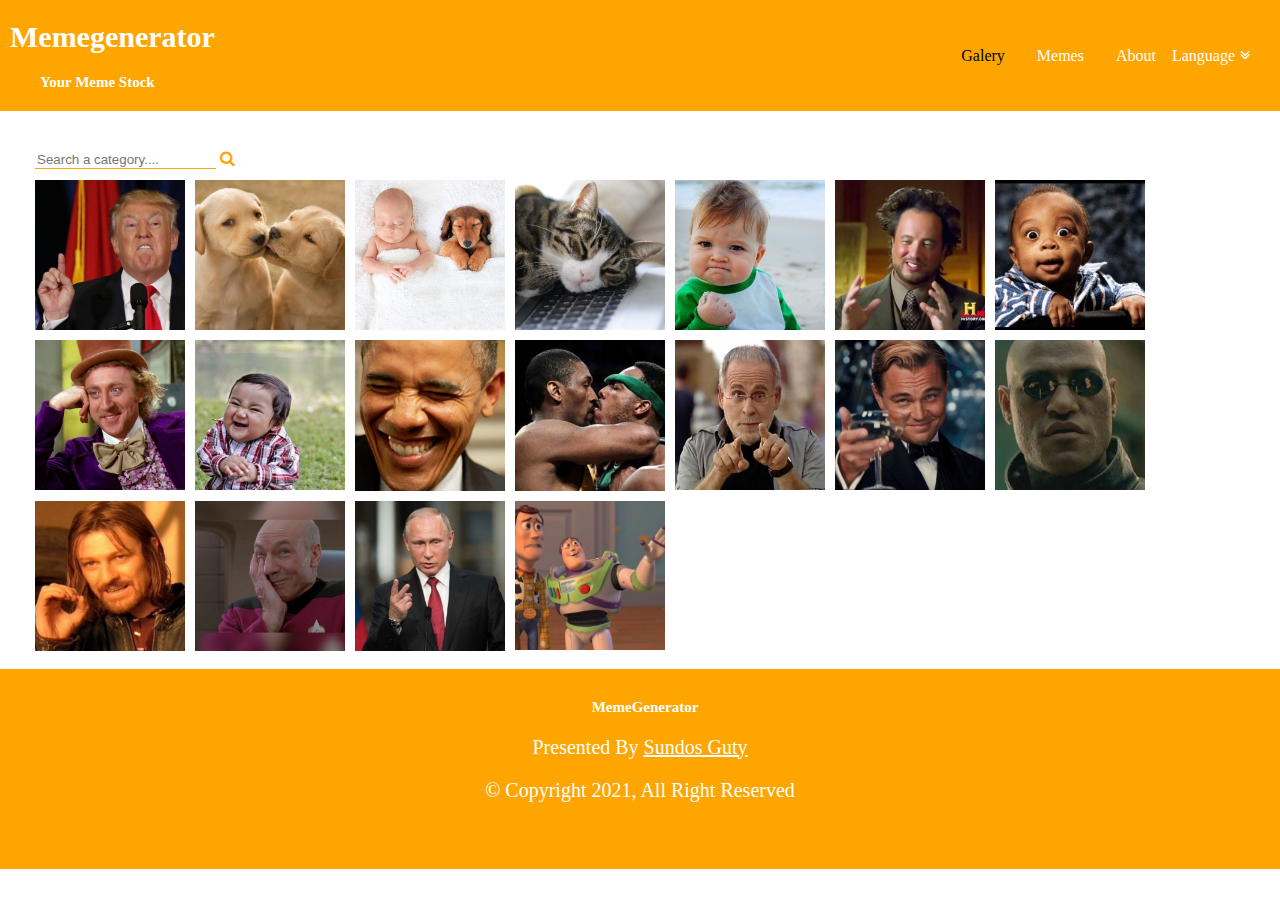
==== index.html @ 1e51b765 "design changes" ====
<!DOCTYPE html>
<html lang="en">

<head>
    <meta charset="UTF-8">
    <meta http-equiv="X-UA-Compatible" content="IE=edge">
    <meta name="viewport" content="width=device-width, initial-scale=1.0">
    <link rel="stylesheet" href="https://cdnjs.cloudflare.com/ajax/libs/font-awesome/4.7.0/css/font-awesome.min.css">
    <link rel="stylesheet" href="css/main.css">
    <title>MemeGenerator</title>
</head>

<body onload="onInit()">
    <header class="navbar flex space-between">
        <div class="logo">
            <h1 class="heading">Memegenerator</h1>
            <h4 class="sub-heading">Your Meme Stock</h4>
        </div>
        <nav class="navbar topnav flex">
            <ul class="main-nav flex clean-list  space-between align-center">
                <li><a href="index.html">Galery</a></li>
                <li><a href="memes.html">Memes</a></li>
                <li><a href="about.html">About</a></li>
                <li class="dropdown">Language<span class="fa fa-angle-double-down"></span>
                    <ul class="dropbtn dropdown-content clean-list ">
                        <li><a onclick="onSetLang('EN')">English</a></li>
                        <li><a onclick="onSetLang('HE')">Hebrew</a></li>
                    </ul>
                </li>
            </ul>
            <button class="btn-menu fa fa-bars" onclick="toggleMenu()"></button>
        </nav>
    </header>


    <section class="search-sec main-layout">
        <div class="search-box">
            <input class="input-bar" type="text" list="theme-search" placeholder="Search a category...."
                onkeyup="onFilterMemes(value)">
            <span class="fa fa-search"></span>
            <datalist id="theme-search">
                <option value="funny">
                <option value="animal">
                <option value="bad">
                <option value="awkward">
                <option value="happy">
            </datalist>
        </div>
        <div class="search-words">
            <!-- Here are rendered The search Words -->
        </div>
    </section>


    <section class="img-container main-layout">
        <!-- Here will be rendered the images  -->
    </section> -->


    <section class="editor-container main-layout hidden">
        <div class="canvas-container hidden flex">
            <canvas id="meme-canvas" height="450" width="450">
            </canvas>
        </div>
        <div class="canvas-editors hidden">
            <div class="editors main-layout">
                <input class="userTxt" type="text" id="text" placeholder="  Challenge your inner comedian!"
                    oninput="onsendInput(this.value)">
                <!-- <button class="fa fa-upload" onclick="onDisplayInputFile()">
                    <input type="file" class="file-input btn" name="image" onchange="onImgInput(event)" />
                </button> -->
                <!-- <button class="btn fa fa-upload" onclick="onImgInput(event)"></button> -->
                <input type="file" class="file-input btn fa fa-upload" name="image" onchange="onImgInput(event)" />


                <div class="btn-gr1">
                    <button value="UP" onclick="onMoveLineUp(4)" class="fa fa-arrow-up"></button>
                    <button value="DOWN" onclick="onMoveLineDown(-4)" class="fa fa-arrow-down"></button>
                    <button onclick="onSwitchFocus()" class="fa fa-exchange"></button>
                    <button onclick="onAddLine()" class="fa fa-plus"></button>
                    <button onclick="onRemoveText()" class="fa fa-trash"></button>
                </div>
                <div class="btn-gr2">
                    <button value="PLUS" onclick="onChangeTextSize(1)" class="fa fa-font"><span>+</span></button>
                    <button value="MINUS" onclick="onChangeTextSize(-1)" class="fa fa-font"><span>-</span></button>
                    <button onclick="onAlignText('right')" class="fa fa-align-left "></button>
                    <button onclick="onAlignText('center')" class="fa fa-align-center "></button>
                    <button onclick="onAlignText('left')" class="fa  fa-align-right"></button>
                    <select id="fonts" class="fonts-selection" onchange="onChangeFont(value)">
                        <option>Impact</option>
                        <option>Times New Roman</option>
                        <option>Verdana</option>
                    </select>
                    <button class="fa fa-strikethrough">
                        <input class="control-color-input" type="color" oninput="onChangeOutlineColor(value)"
                            title="Choose Outline color">
                        <span></span></button>
                    <button class="fa palette"><span>🎨</span><input class="control-color-input" type="color"
                            oninput="onChangeFillColor(value)" title="Choose color" /></button>
                </div>

                <div class="stikers-container">
                       
                </div>
                <div class="save-btns">
                    <button onclick="shareToExternalSorce()" class="fc-btn share-container "><span
                            class="fa fa-facebook"></span></button>
                    <a href="#" class="a-btn" onclick="downloadImg(this)" download="my-img.jpg"><span
                            class="fa fa-download"></span></a><span></span>
                    <button class="save-btn"><span class="fa fa-save"></span></button>
                </div>
            </div>
        </div>
    </section>



    <footer class="footer">
        <h4 class="logo">MemeGenerator</h4>
        <p>Presented By <a href="about.html">Sundos Guty</a></p>
        <p>&copy; Copyright 2021, All Right Reserved</p>
    </footer>


    <script src="js/utilitis.js"></script>
    <script src="js/exp-inp.js"></script>
    <script src="js/controler.js"></script>
    <script src="js/meme.controler.js"></script>
    <script src="js/services.js"></script>


</body>

</html>
---- css/main.css ----
* {
  box-sizing: border-box;
}

body {
  margin: 0;
  padding: 0;
  font-size: 1rem;
  color: white;
  /* overflow-y: hidden; */
}

img {
  width: 100%;
}

.main-layout {
  margin-left: 35px;
  margin-left: 35px;
}

/* My navbar */

/* full nav-bar */

.logo {
  font-size: 15px;
  padding-left: 10px;
}

.sub-heading {
  padding-left: 30px;
}

.navbar {
  overflow: hidden;
  background-color: orange;
}

.navbar a {
  float: right;
  text-align: center;
  padding: 14px 16px;
  text-decoration: none;
  color: white;
}

a:is(:link, :active, :visited).active {
  color: black;
}

.active {
  color: black;
}

.navbar a:hover {
  color: black;
}

.dropdown {
  float: right;
  overflow: hidden;
  padding-right: 30px;
  cursor: pointer;
  text-align: center;
}

.dropdown-content {
  display: none;
  position: absolute;
  background-color: #f9f9f9;
  min-width: 100px;
  z-index: 1;
}

.dropdown-content a {
  display: block;
  text-align: left;
  border-bottom: white 1px solid;
  background-color: rgba(255, 166, 0, 0.685);
  width: 100px;
  cursor: pointer;
}

.dropdown:hover .dropdown-content {
  display: block;
  background-color: wheat;
}

.dropdown .fa {
  padding-left: 5px;
}

/* hamburger nav-bar */

.btn-menu {
  border: none;
  cursor: pointer;
  background-color: inherit;
  display: none;
}

@media (max-width: 920px) {
  .editor-container {
    flex-direction: column;
    align-items: center;
    gap: 10px;
  }
  .canvas-editors {
    align-items: center;
    padding-right: 45px; 
    /* width: 350px;
    height: 350px; */
  }
}

@media (max-width: 650px) {
  /* body {
    overflow-x: hidden;
  } */
  .main-nav {
    position: fixed;
    top: 75px;
    right: 0;
    height: 50vh;
    flex-direction: column;
    background-color: orange;
    width: 100px;
    transform: translateX(100%);
    transition: .5s ease-in-out;
    size: 10px;
  }
  body.menu-open .main-nav {
    transform: translateX(0);
  }
  .main-nav a {
    display: block;
    padding: 10px 16px;
    border-bottom: 1px solid #e0e0e0;
  }
  .btn-menu {
    display: block;
  }
}

/* Search-area */

.search-sec {
  overflow: hidden;
  background-color: white;
  display: flex
}

.search-sec .fa {
  color: orange;
  height: 20px;
  width: 20px;
  cursor: pointer;
}

.input-bar {
  margin-top: 40px;
  border: none;
  border-bottom: solid 1px orange;
}

.topnav .search-container button {
  float: left;
  padding: 6px 10px;
  margin-top: 8px;
  border: none;
  background: #ddd;
  font-size: 17px;
  cursor: pointer;
}

.topnav .search-container button:hover {
  background: #ccc;
}

.search-box {
  padding-bottom: 10px;
}

.search-words {
  background-color: blanchedalmond;
  /* width: 100%; */
  display: flex;
}

/* main container */

/* img container */

.img-container {
  display: grid;
  gap: 10px;
  grid-template-columns: repeat(auto-fill, minMax(150px, 150px));
}

.img-container img {
  cursor: pointer;
}

/* editor-container */

.editor-container {
  display: flex;
  justify-content: center;
}

.btn-gr1 .fa {
  background-color: white;
  box-shadow: 5px 5px 16px 0px #948e8e;
  cursor: pointer;
  width: 50px;
  height: 50px;
}

.btn-gr2 .fa {
  background-color: white;
  box-shadow: 5px 5px 16px 0px #948e8e;
  cursor: pointer;
  width: 50px;
  height: 50px;
}

.file-input {
  background-color: white;
  border: 1px solid;
  box-shadow: 5px 5px 16px 0px #948e8e;
  cursor: pointer;
  /* display: none; */
}

.editor-container button {
  background-color: white;
  border: 1px solid;
  box-shadow: 5px 5px 16px 0px #948e8e;
  cursor: pointer;
}

.canvas-container {
  border: 1px solid;
  box-shadow: 5px 5px 16px 0px #948e8e;
}

.editors {
  width: 450px;
  height: 450px;
  box-shadow: 5px 5px 16px 0px #948e8e;
  display: grid;
  grid-template-columns: repeat(5, 1fr);
  grid-template-rows: repeat(4, 1fr) 100px 1fr;
  gap: 15px;
}

.userTxt {
  grid-column: 1/5;
  grid-row: 1/2;
}

.fa-upload {
  grid-column: 5/6;
  grid-row: 1/2;
}

.btn-gr1 {
  display: grid;
  grid-column: 1/6;
  grid-row: 2/3;
  grid-template-columns: repeat(5, 1fr);
  grid-template-rows: 1fr;
  padding: 5px;
}

.btn-gr2 {
  display: grid;
  grid-column: 1/6;
  grid-row: 3/5;
  grid-template-columns: repeat(5, 1fr);
  grid-template-rows: 1fr 1fr;
  padding: 5px;
  gap: 5px;
}

.fonts-selection {
  grid-column: 1/4;
  grid-row: 4/5;
}

.fa-strikethrough {
  grid-column: 4/5;
  grid-row: 4/5;
}

.palette {
  grid-column: 5/6;
  grid-row: 4/5;
}

.stikers-container {
  display: grid;
  grid-column: 1/6;
  grid-row: 5/6;
  grid-template-columns: repeat(5, 1fr);
  grid-template-rows: 30px;
  border: 1px black solid;
}

.save-btns {
  display: grid;
  grid-column: 1/6;
  grid-row: 6/7;
  grid-template-columns: repeat(5, 1fr);
  grid-template-rows: 1fr;
  padding: 5px;
  gap: 5px;
}

.save-btns button {
  width: 140px;
  height: 50px;
  padding: 5px;
}

.share-container a {
  text-decoration: none;
  cursor: pointer;
  color: black;
}

.a-btn {
  text-decoration: none;
  width: 140px;
  height: 50px;
  padding: 5px;
  cursor: pointer;
  border: black 1px solid;
  color: black;
  box-shadow: 5px 5px 16px 0px #948e8e;
  text-align: center;
  padding-top: 15px;
}

/* footer */

p a {
  color: white;
}

.footer {
  padding-top: 10px;
  width: auto;
  height: 200px;
  background-color: orange;
  font-size: 20px;
  text-align: center;
}

/* contact-html */

.by-socials .fa {
  display: flex;
  align-items: center;
  width: 70px;
  height: 70px;
  justify-content: center;
}

.about-container {
  display: grid;
  grid-template-columns: repeat(6, 150px);
  grid-template-rows: repeat(5, 100px);
  gap: 20px;
}

.about-img {
  /* border-radius: 10px; */
  grid-row: 2/4;
  grid-column: 2/4;
}

.about-me {
  grid-row: 2/4;
  grid-column: 4/7;
  color: black;
  font-family: Verdana, Geneva, Tahoma, sans-serif;
  font-size: 15px;
}

.about-txt {
  line-height: 35px;
  padding-bottom: 35px;
}

.creator-name {
  font-weight: bold;
}

/* HELPERS */

.clean-list {
  margin: 0;
  padding: 0;
  list-style-type: none;
}

.hidden {
  display: none;
}

/* flex */

.flex {
  display: flex;
}

.flex.align-center {
  align-items: center;
}

.flex.space-between {
  justify-content: space-between;
}

.text-reverse {
  flex-direction: row-reverse;
}

.topnav .icon {
  display: none;
}
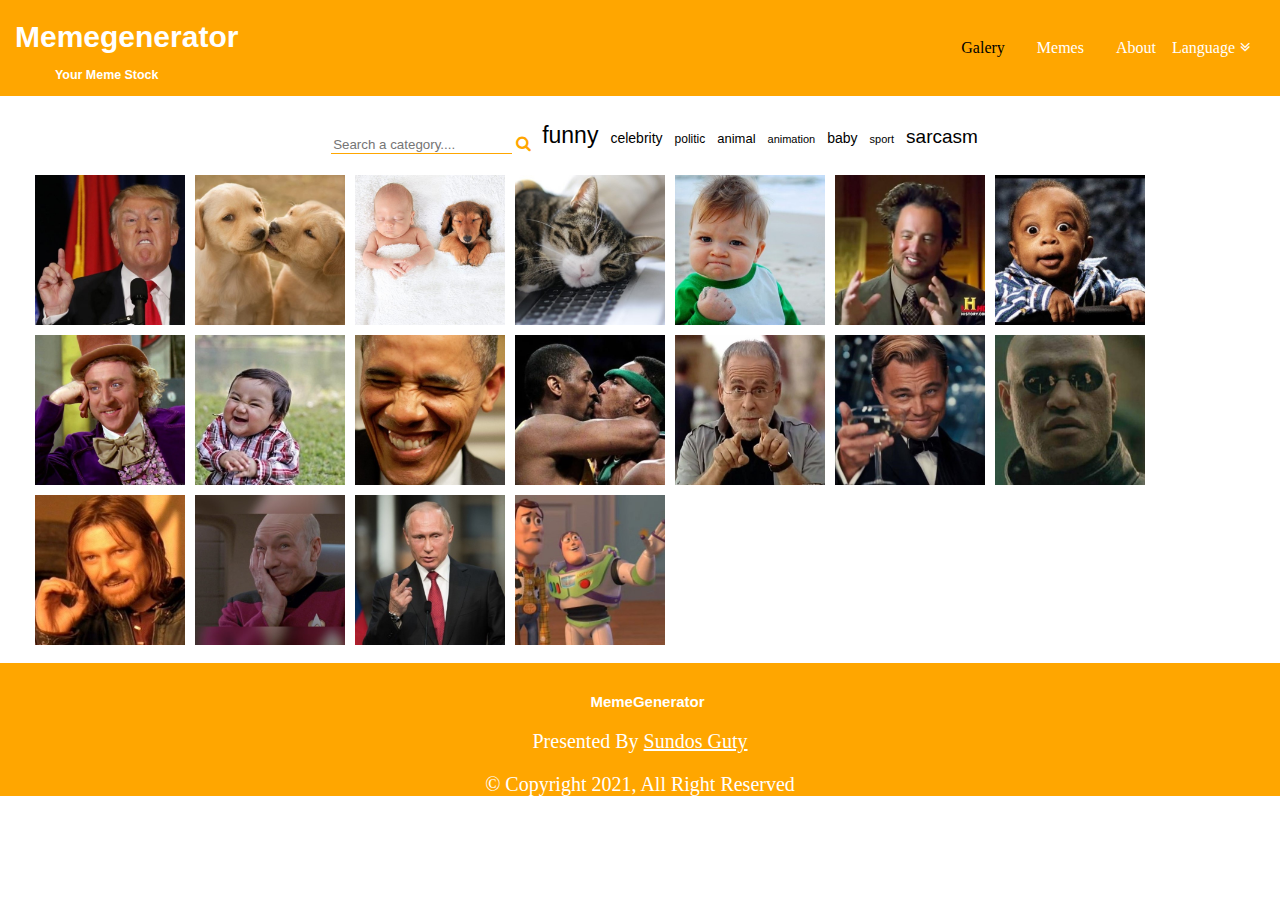
==== commit ccf5dc99: "filter memes update" ====
--- a/index.html
+++ b/index.html
@@ -4,7 +4,9 @@
 <head>
     <meta charset="UTF-8">
     <meta http-equiv="X-UA-Compatible" content="IE=edge">
-    <meta name="viewport" content="width=device-width, initial-scale=1.0">
+    <!-- <meta name="viewport" content="width=device-width, initial-scale=1.0"> -->
+    <meta name="viewport" content="width=device-width, initial-scale=1.0, maximum-scale=1"> 
+
     <link rel="stylesheet" href="https://cdnjs.cloudflare.com/ajax/libs/font-awesome/4.7.0/css/font-awesome.min.css">
     <link rel="stylesheet" href="css/main.css">
     <title>MemeGenerator</title>
@@ -14,7 +16,7 @@
     <header class="navbar flex space-between">
         <div class="logo">
             <h1 class="heading">Memegenerator</h1>
-            <h4 class="sub-heading">Your Meme Stock</h4>
+            <h5 class="sub-heading">Your Meme Stock</h5>
         </div>
         <nav class="navbar topnav flex">
             <ul class="main-nav flex clean-list  space-between align-center">
@@ -36,7 +38,7 @@
     <section class="search-sec main-layout">
         <div class="search-box">
             <input class="input-bar" type="text" list="theme-search" placeholder="Search a category...."
-                onkeyup="onFilterMemes(value)">
+                onkeyup="onclickFilter(value)">
             <span class="fa fa-search"></span>
             <datalist id="theme-search">
                 <option value="funny">
@@ -48,6 +50,8 @@
         </div>
         <div class="search-words">
             <!-- Here are rendered The search Words -->
+            <section class="revealed-words"></section>
+            <section class="hidden-words"></section>
         </div>
     </section>
 
@@ -59,7 +63,7 @@
 
     <section class="editor-container main-layout hidden">
         <div class="canvas-container hidden flex">
-            <canvas id="meme-canvas" height="450" width="450">
+            <canvas id="meme-canvas" height="400" width="400">
             </canvas>
         </div>
         <div class="canvas-editors hidden">
@@ -71,7 +75,6 @@
                 </button> -->
                 <!-- <button class="btn fa fa-upload" onclick="onImgInput(event)"></button> -->
                 <input type="file" class="file-input btn fa fa-upload" name="image" onchange="onImgInput(event)" />
-
 
                 <div class="btn-gr1">
                     <button value="UP" onclick="onMoveLineUp(4)" class="fa fa-arrow-up"></button>
@@ -128,7 +131,6 @@
     <script src="js/meme.controler.js"></script>
     <script src="js/services.js"></script>
 
-
 </body>
 
 </html>--- a/css/main.css
+++ b/css/main.css
@@ -7,10 +7,15 @@
   padding: 0;
   font-size: 1rem;
   color: white;
-  /* overflow-y: hidden; */
+  overflow-x: hidden;
+  font-family: Georgia, 'Times New Roman', Times, serif;
 }
 
 img {
+  width: 100%;
+}
+
+canvas {
   width: 100%;
 }
 
@@ -25,16 +30,18 @@
 
 .logo {
   font-size: 15px;
-  padding-left: 10px;
+  padding-left: 15px;
+  font-family: 'Trebuchet MS', 'Lucida Sans Unicode', 'Lucida Grande', 'Lucida Sans', Arial, sans-serif;
 }
 
 .sub-heading {
-  padding-left: 30px;
+  line-height: 0px;
+  padding-left: 40px;
 }
 
 .navbar {
   overflow: hidden;
-  background-color: orange;
+  background-color: rgb(255, 166, 0);
 }
 
 .navbar a {
@@ -106,26 +113,108 @@
     align-items: center;
     gap: 10px;
   }
-  .canvas-editors {
+  .editors {
     align-items: center;
-    padding-right: 45px; 
-    /* width: 350px;
-    height: 350px; */
+    padding-right: 45px;
+    width: 150px;
+    height: 150px;
+  }
+}
+
+@media (min-width: 820px) {
+  .editors {
+    width: 450px;
+    height: 450px;
+    box-shadow: 5px 5px 16px 0px #948e8e;
+    display: grid;
+    grid-template-columns: repeat(5, 1fr);
+    grid-template-rows: repeat(4, 1fr) 100px 1fr;
+    gap: 15px;
+  }
+  .userTxt {
+    grid-column: 1/5;
+    grid-row: 1/2;
+  }
+  .fa-upload {
+    grid-column: 5/6;
+    grid-row: 1/2;
+  }
+  .btn-gr1 {
+    display: grid;
+    grid-column: 1/6;
+    grid-row: 2/3;
+    grid-template-columns: repeat(5, 1fr);
+    grid-template-rows: 1fr;
+    padding: 5px;
+  }
+  .btn-gr2 {
+    display: grid;
+    grid-column: 1/6;
+    grid-row: 3/5;
+    grid-template-columns: repeat(5, 1fr);
+    grid-template-rows: 1fr 1fr;
+    padding: 5px;
+    gap: 5px;
+  }
+  .fonts-selection {
+    grid-column: 1/4;
+    grid-row: 4/5;
+  }
+  .fa-strikethrough {
+    grid-column: 4/5;
+    grid-row: 4/5;
+  }
+  .palette {
+    grid-column: 5/6;
+    grid-row: 4/5;
+  }
+  .stikers-container {
+    display: grid;
+    grid-column: 1/6;
+    grid-row: 5/6;
+    grid-template-columns: repeat(5, 1fr);
+    grid-template-rows: 30px;
+    border: 1px black solid;
+  }
+  .save-btns {
+    display: grid;
+    grid-column: 1/6;
+    grid-row: 6/7;
+    grid-template-columns: repeat(5, 1fr);
+    grid-template-rows: 1fr;
+    padding: 5px;
+    gap: 5px;
+  }
+  .btn-gr1 .fa {
+    background-color: white;
+    box-shadow: 5px 5px 16px 0px #948e8e;
+    cursor: pointer;
+    width: 50px;
+    height: 50px;
+  }
+  .btn-gr2 .fa {
+    background-color: white;
+    box-shadow: 5px 5px 16px 0px #948e8e;
+    cursor: pointer;
+    width: 50px;
+    height: 50px;
+  }
+  .save-btns button {
+    width: 140px;
+    height: 50px;
+    padding: 5px;
   }
 }
 
 @media (max-width: 650px) {
-  /* body {
-    overflow-x: hidden;
-  } */
   .main-nav {
     position: fixed;
     top: 75px;
     right: 0;
     height: 50vh;
     flex-direction: column;
-    background-color: orange;
-    width: 100px;
+    background-color: rgb(255, 166, 0);
+    /* width: 100px; */
     transform: translateX(100%);
     transition: .5s ease-in-out;
     size: 10px;
@@ -141,6 +230,57 @@
   .btn-menu {
     display: block;
   }
+  .editors {
+    width: 300px;
+    height: 300px;
+    box-shadow: 5px 5px 16px 0px #948e8e;
+    display: grid;
+    align-items: center;
+    grid-template-columns: repeat(5, 1fr);
+    grid-template-rows: repeat(4, 1fr) 1fr 1fr;
+    gap: 15px;
+    /* margin-right: 35px; */
+    /* padding-right: 40px; */
+  }
+  .btn-gr1 {
+    display: grid;
+    grid-column: 1/6;
+    grid-row: 2/3;
+    grid-template-columns: repeat(5, 1fr);
+    grid-template-rows: 1fr;
+    padding: 5px;
+  }
+  .btn-gr2 {
+    display: grid;
+    grid-column: 1/6;
+    grid-row: 3/5;
+    grid-template-columns: repeat(5, 1fr);
+    grid-template-rows: 1fr 1fr;
+    padding: 5px;
+    gap: 5px;
+  }
+  .btn-gr1 .fa {
+    background-color: white;
+    box-shadow: 5px 5px 16px 0px #948e8e;
+    cursor: pointer;
+    width: 30px;
+    height: 30px;
+  }
+  .btn-gr2 .fa {
+    background-color: white;
+    box-shadow: 5px 5px 16px 0px #948e8e;
+    cursor: pointer;
+    width: 30px;
+    height: 30px;
+  }
+  .save-btns button {
+    width: 40px;
+    height: 30px;
+    padding: 5px;
+  }
+  .canvas-container {
+    margin-right: 10px;
+  }
 }
 
 /* Search-area */
@@ -148,11 +288,14 @@
 .search-sec {
   overflow: hidden;
   background-color: white;
-  display: flex
+  display: flex;
+  justify-content: center;
+  align-items: center;
+  
 }
 
 .search-sec .fa {
-  color: orange;
+  color: rgb(255, 166, 0);
   height: 20px;
   width: 20px;
   cursor: pointer;
@@ -161,7 +304,21 @@
 .input-bar {
   margin-top: 40px;
   border: none;
-  border-bottom: solid 1px orange;
+  border-bottom: solid 1px rgb(255, 166, 0);
+}
+
+textarea, input {
+  outline: none;
+}
+
+.filter-btn{
+  background-color: white;
+  border: none;
+  cursor: pointer;
+}
+
+.filter-btn:hover{
+  color: rgb(255, 166, 0);
 }
 
 .topnav .search-container button {
@@ -174,18 +331,22 @@
   cursor: pointer;
 }
 
+.topnav .icon {
+  display: none;
+}
+
 .topnav .search-container button:hover {
   background: #ccc;
 }
 
 .search-box {
-  padding-bottom: 10px;
+  padding-bottom: 20px;
 }
 
 .search-words {
-  background-color: blanchedalmond;
+  background-color: white;
   /* width: 100%; */
-  display: flex;
+  /* display: flex; */
 }
 
 /* main container */
@@ -207,9 +368,10 @@
 .editor-container {
   display: flex;
   justify-content: center;
-}
-
-.btn-gr1 .fa {
+  align-items: center;
+}
+
+/* .btn-gr1 .fa {
   background-color: white;
   box-shadow: 5px 5px 16px 0px #948e8e;
   cursor: pointer;
@@ -223,7 +385,7 @@
   cursor: pointer;
   width: 50px;
   height: 50px;
-}
+} */
 
 .file-input {
   background-color: white;
@@ -245,15 +407,15 @@
   box-shadow: 5px 5px 16px 0px #948e8e;
 }
 
-.editors {
-  width: 450px;
-  height: 450px;
+/* .editors {
+  width: 250px;
+  height: 250px;
   box-shadow: 5px 5px 16px 0px #948e8e;
   display: grid;
   grid-template-columns: repeat(5, 1fr);
   grid-template-rows: repeat(4, 1fr) 100px 1fr;
   gap: 15px;
-}
+} */
 
 .userTxt {
   grid-column: 1/5;
@@ -318,11 +480,11 @@
   gap: 5px;
 }
 
-.save-btns button {
+/* .save-btns button {
   width: 140px;
   height: 50px;
   padding: 5px;
-}
+} */
 
 .share-container a {
   text-decoration: none;
@@ -352,10 +514,11 @@
 .footer {
   padding-top: 10px;
   width: auto;
-  height: 200px;
-  background-color: orange;
+  /* height: 200px; */
+  background-color: rgb(255, 166, 0);
   font-size: 20px;
   text-align: center;
+  margin-bottom: 0px;
 }
 
 /* contact-html */
@@ -376,7 +539,6 @@
 }
 
 .about-img {
-  /* border-radius: 10px; */
   grid-row: 2/4;
   grid-column: 2/4;
 }
@@ -398,6 +560,12 @@
   font-weight: bold;
 }
 
+/* saved-meme */
+
+.save-meme-container {
+  height: 400px;
+}
+
 /* HELPERS */
 
 .clean-list {
@@ -426,8 +594,4 @@
 
 .text-reverse {
   flex-direction: row-reverse;
-}
-
-.topnav .icon {
-  display: none;
 }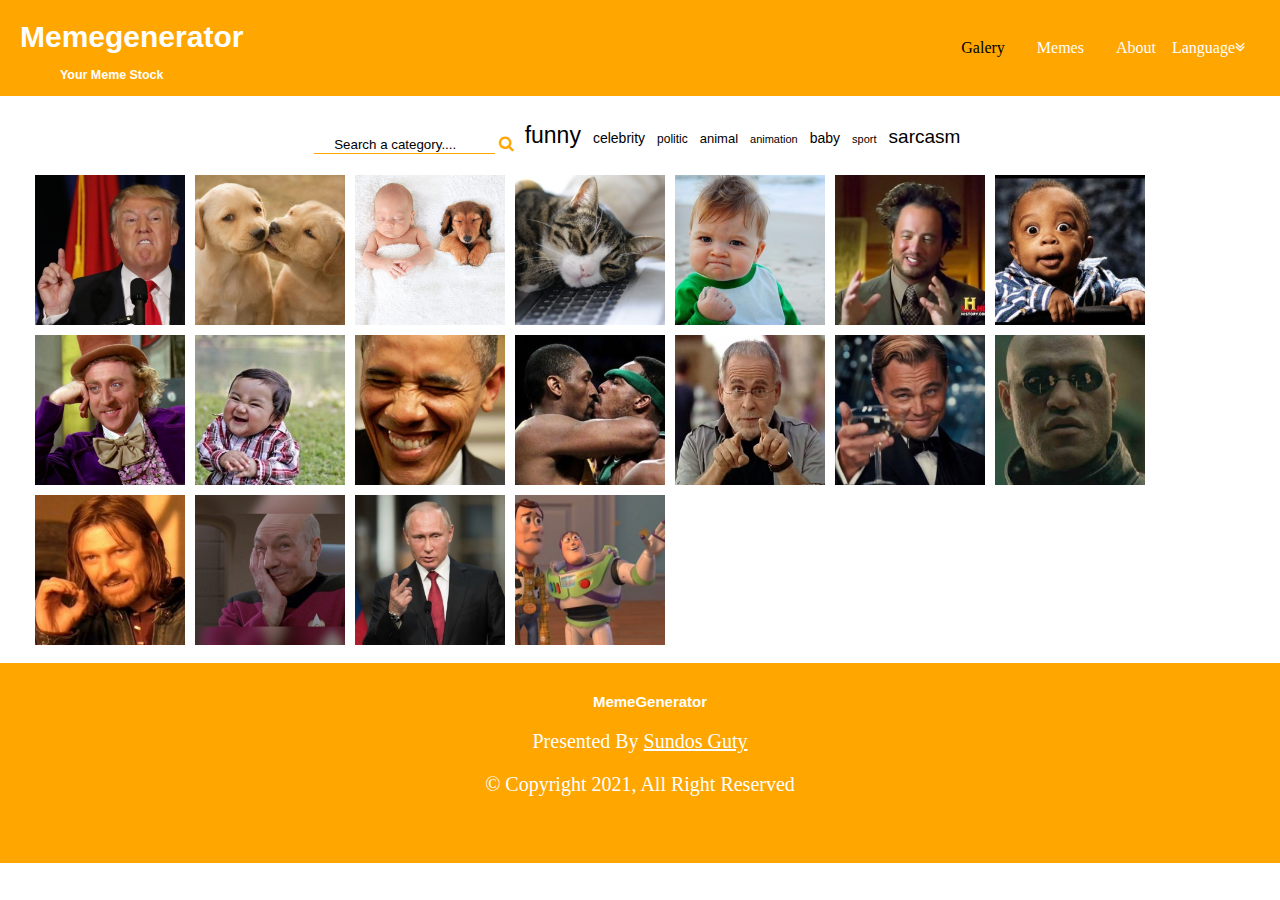
==== commit 78fff8c8: "translation" ====
--- a/index.html
+++ b/index.html
@@ -4,8 +4,7 @@
 <head>
     <meta charset="UTF-8">
     <meta http-equiv="X-UA-Compatible" content="IE=edge">
-    <!-- <meta name="viewport" content="width=device-width, initial-scale=1.0"> -->
-    <meta name="viewport" content="width=device-width, initial-scale=1.0, maximum-scale=1"> 
+    <meta name="viewport" content="width=device-width, initial-scale=1.0, maximum-scale=1">
 
     <link rel="stylesheet" href="https://cdnjs.cloudflare.com/ajax/libs/font-awesome/4.7.0/css/font-awesome.min.css">
     <link rel="stylesheet" href="css/main.css">
@@ -20,13 +19,13 @@
         </div>
         <nav class="navbar topnav flex">
             <ul class="main-nav flex clean-list  space-between align-center">
-                <li><a href="index.html">Galery</a></li>
-                <li><a href="memes.html">Memes</a></li>
-                <li><a href="about.html">About</a></li>
-                <li class="dropdown">Language<span class="fa fa-angle-double-down"></span>
+                <li><a data-trans="galery" href="index.html">Galery</a></li>
+                <li><a data-trans="memes" href="memes.html">Memes</a></li>
+                <li><a data-trans="about" href="about.html">About</a></li>
+                <li data-trans="language" class="dropdown">Language<span class="fa fa-angle-double-down"></span>
                     <ul class="dropbtn dropdown-content clean-list ">
-                        <li><a onclick="onSetLang('EN')">English</a></li>
-                        <li><a onclick="onSetLang('HE')">Hebrew</a></li>
+                        <li><a onclick="onSetLang('en')">English</a></li>
+                        <li><a onclick="onSetLang('he')">עברית</a></li>
                     </ul>
                 </li>
             </ul>
@@ -37,21 +36,19 @@
 
     <section class="search-sec main-layout">
         <div class="search-box">
-            <input class="input-bar" type="text" list="theme-search" placeholder="Search a category...."
-                onkeyup="onclickFilter(value)">
+            <input class="input-bar" type="text" list="theme-search" data-trans="inputSearch"
+                placeholder="Search a category...." onkeyup="onclickFilter(value)">
             <span class="fa fa-search"></span>
             <datalist id="theme-search">
-                <option value="funny">
-                <option value="animal">
-                <option value="bad">
-                <option value="awkward">
-                <option value="happy">
+                <option data-trans="funny" value="funny">
+                <option data-trans="animal" value="animal">
+                <option data-trans="bad" value="bad">
+                <option data-trans="awkward" value="awkward">
+                <option data-trans="happy" value="happy">
             </datalist>
         </div>
         <div class="search-words">
             <!-- Here are rendered The search Words -->
-            <section class="revealed-words"></section>
-            <section class="hidden-words"></section>
         </div>
     </section>
 
@@ -70,12 +67,6 @@
             <div class="editors main-layout">
                 <input class="userTxt" type="text" id="text" placeholder="  Challenge your inner comedian!"
                     oninput="onsendInput(this.value)">
-                <!-- <button class="fa fa-upload" onclick="onDisplayInputFile()">
-                    <input type="file" class="file-input btn" name="image" onchange="onImgInput(event)" />
-                </button> -->
-                <!-- <button class="btn fa fa-upload" onclick="onImgInput(event)"></button> -->
-                <input type="file" class="file-input btn fa fa-upload" name="image" onchange="onImgInput(event)" />
-
                 <div class="btn-gr1">
                     <button value="UP" onclick="onMoveLineUp(4)" class="fa fa-arrow-up"></button>
                     <button value="DOWN" onclick="onMoveLineDown(-4)" class="fa fa-arrow-down"></button>
@@ -89,22 +80,21 @@
                     <button onclick="onAlignText('right')" class="fa fa-align-left "></button>
                     <button onclick="onAlignText('center')" class="fa fa-align-center "></button>
                     <button onclick="onAlignText('left')" class="fa  fa-align-right"></button>
-                    <select id="fonts" class="fonts-selection" onchange="onChangeFont(value)">
-                        <option>Impact</option>
-                        <option>Times New Roman</option>
-                        <option>Verdana</option>
+                    <select data-trans="font" id="fonts" class="fonts-selection" onchange="onChangeFont(value)">
+                        <option data-trans="font1">Impact</option>
+                        <option data-trans="font2">Times New Roman</option>
+                        <option data-trans="font3">Verdana</option>
                     </select>
                     <button class="fa fa-strikethrough">
-                        <input class="control-color-input" type="color" oninput="onChangeOutlineColor(value)"
-                            title="Choose Outline color">
+                        <input class="control-color-input" type="color"
+                            oninput="onChangeOutlineColor(value)" title="Choose Outline color">
                         <span></span></button>
                     <button class="fa palette"><span>🎨</span><input class="control-color-input" type="color"
                             oninput="onChangeFillColor(value)" title="Choose color" /></button>
                 </div>
 
-                <div class="stikers-container">
-                       
-                </div>
+                <section class="stickers-container">
+                </section>
                 <div class="save-btns">
                     <button onclick="shareToExternalSorce()" class="fc-btn share-container "><span
                             class="fa fa-facebook"></span></button>
@@ -116,17 +106,17 @@
         </div>
     </section>
 
-
-
     <footer class="footer">
         <h4 class="logo">MemeGenerator</h4>
-        <p>Presented By <a href="about.html">Sundos Guty</a></p>
-        <p>&copy; Copyright 2021, All Right Reserved</p>
+        <p data-trans="presented-by">Presented By <a href="about.html">Sundos Guty</a></p>
+        <p data-trans="copyrights">&copy; Copyright 2021, All Right Reserved</p>
     </footer>
 
 
+
     <script src="js/utilitis.js"></script>
-    <script src="js/exp-inp.js"></script>
+    <script src="js/translation.js"></script>
+    <script src="js/storage.js"></script>
     <script src="js/controler.js"></script>
     <script src="js/meme.controler.js"></script>
     <script src="js/services.js"></script>
--- a/css/main.css
+++ b/css/main.css
@@ -20,8 +20,12 @@
 }
 
 .main-layout {
+  margin-right: 35px;
   margin-left: 35px;
-  margin-left: 35px;
+}
+
+body.rtl {
+  direction: rtl;
 }
 
 /* My navbar */
@@ -30,13 +34,13 @@
 
 .logo {
   font-size: 15px;
-  padding-left: 15px;
+  padding-inline-start: 20px;
   font-family: 'Trebuchet MS', 'Lucida Sans Unicode', 'Lucida Grande', 'Lucida Sans', Arial, sans-serif;
 }
 
 .sub-heading {
   line-height: 0px;
-  padding-left: 40px;
+  padding-inline-start: 40px;
 }
 
 .navbar {
@@ -67,7 +71,7 @@
 .dropdown {
   float: right;
   overflow: hidden;
-  padding-right: 30px;
+  padding-inline-end: 30px;
   cursor: pointer;
   text-align: center;
 }
@@ -95,7 +99,7 @@
 }
 
 .dropdown .fa {
-  padding-left: 5px;
+  padding-inline-end: 5px;
 }
 
 /* hamburger nav-bar */
@@ -107,32 +111,108 @@
   display: none;
 }
 
-@media (max-width: 920px) {
-  .editor-container {
-    flex-direction: column;
+.about-container {
+  margin-top: 30px;
+  margin-bottom: 30px;
+}
+
+.a-btn {
+  text-decoration: none;
+  margin-top: 30px;
+  width: 100px;
+  height: 30px;
+  padding: 5px;
+  cursor: pointer;
+  color: black;
+  box-shadow: 5px 5px 16px 0px #948e8e;
+  text-align: center;
+  /* padding-top: 15px; */
+  margin-left: 20px;
+  border-radius: 5px;
+
+}
+
+@media (max-width: 800px) {
+  .editors {
+    width: 300px;
+    height: 300px;
+    box-shadow: 5px 5px 16px 0px #948e8e;
+    display: grid;
     align-items: center;
-    gap: 10px;
-  }
-  .editors {
-    align-items: center;
-    padding-right: 45px;
-    width: 150px;
-    height: 150px;
+    grid-template-columns: repeat(5, 1fr);
+    grid-template-rows: repeat(4, 1fr) 1fr 1fr;
+    /* gap: 20px; */
+    /* gap: 15px; */
+    margin-right: 35px;
+    /* padding-right: 40px; */
+    margin-top: 5px;
+  }
+  .btn-gr1 {
+    display: grid;
+    grid-column: 1/6;
+    grid-row: 2/3;
+    grid-template-columns: repeat(5, 1fr);
+    grid-template-rows: 1fr;
+    padding: 5px;
+  }
+  .btn-gr2 {
+    display: grid;
+    grid-column: 1/6;
+    grid-row: 3/5;
+    grid-template-columns: repeat(5, 1fr);
+    grid-template-rows: 1fr 1fr;
+    padding: 5px;
+    gap: 5px;
+  }
+  .btn-gr1 .fa {
+    background-color: white;
+    box-shadow: 5px 5px 16px 0px #948e8e;
+    cursor: pointer;
+    width: 30px;
+    height: 30px;
+    border: none;
+  }
+  .btn-gr2 .fa {
+    background-color: white;
+    box-shadow: 5px 5px 16px 0px #948e8e;
+    cursor: pointer;
+    width: 30px;
+    height: 30px;
+    border: none;
+  }
+  .save-btns button {
+    width: 40px;
+    height: 30px;
+    padding: 5px;
+    border: none;
+  }
+  .a-btn {
+    text-decoration: none;
+    width: 130px;
+    height: 50px;
+    padding: 5px;
+    cursor: pointer;
+    /* border: black 1px solid; */
+    color: black;
+    box-shadow: 5px 5px 16px 0px #948e8e;
+    text-align: center;
+    padding-top: 15px;
+    border-radius: 5px;
   }
 }
 
 @media (min-width: 820px) {
   .editors {
-    width: 450px;
-    height: 450px;
-    box-shadow: 5px 5px 16px 0px #948e8e;
-    display: grid;
-    grid-template-columns: repeat(5, 1fr);
-    grid-template-rows: repeat(4, 1fr) 100px 1fr;
-    gap: 15px;
+    width: 400px;
+    height: 400px;
+    box-shadow: 5px 5px 16px 0px #948e8e;
+    display: grid;
+    grid-template-columns: repeat(5, 1fr);
+    grid-template-rows: repeat(4, 1fr) 50px 1fr;
+    gap: 5px;
   }
   .userTxt {
-    grid-column: 1/5;
+    grid-column: 1/6;
     grid-row: 1/2;
   }
   .fa-upload {
@@ -145,7 +225,10 @@
     grid-row: 2/3;
     grid-template-columns: repeat(5, 1fr);
     grid-template-rows: 1fr;
-    padding: 5px;
+    /* padding: 5px; */
+    gap: 1px;
+    margin: 0;
+    border-radius: 5px;
   }
   .btn-gr2 {
     display: grid;
@@ -155,6 +238,8 @@
     grid-template-rows: 1fr 1fr;
     padding: 5px;
     gap: 5px;
+    border-radius: 5px;
+    border: none;
   }
   .fonts-selection {
     grid-column: 1/4;
@@ -168,13 +253,11 @@
     grid-column: 5/6;
     grid-row: 4/5;
   }
-  .stikers-container {
-    display: grid;
+  .stickers-container {
     grid-column: 1/6;
     grid-row: 5/6;
-    grid-template-columns: repeat(5, 1fr);
-    grid-template-rows: 30px;
-    border: 1px black solid;
+    /* padding-top: 20px; */
+    padding-left: 30px;
   }
   .save-btns {
     display: grid;
@@ -184,6 +267,8 @@
     grid-template-rows: 1fr;
     padding: 5px;
     gap: 5px;
+    border-radius: 5px;
+    border: none;
   }
   .btn-gr1 .fa {
     background-color: white;
@@ -191,6 +276,8 @@
     cursor: pointer;
     width: 50px;
     height: 50px;
+    border: none;
+    border-radius: 5px;
   }
   .btn-gr2 .fa {
     background-color: white;
@@ -198,15 +285,28 @@
     cursor: pointer;
     width: 50px;
     height: 50px;
+    border: none;
+    border-radius: 5px;
   }
   .save-btns button {
-    width: 140px;
-    height: 50px;
-    padding: 5px;
+    width: 100px;
+    height: 30px;
+    padding: 10px;
+    border-radius: 5px;
+    border: none;
+    margin-top: 30px;
+  }
+  .about-container {
+    padding-top: 50px;
+    padding-bottom: 50px;
   }
 }
 
 @media (max-width: 650px) {
+  .about-txt {
+    line-height: 35px;
+    padding-bottom: 35px;
+  }
   .main-nav {
     position: fixed;
     top: 75px;
@@ -238,9 +338,11 @@
     align-items: center;
     grid-template-columns: repeat(5, 1fr);
     grid-template-rows: repeat(4, 1fr) 1fr 1fr;
-    gap: 15px;
-    /* margin-right: 35px; */
+    /* gap: 20px; */
+    /* gap: 15px; */
+    margin-right: 35px;
     /* padding-right: 40px; */
+    margin-top: 5px;
   }
   .btn-gr1 {
     display: grid;
@@ -265,6 +367,7 @@
     cursor: pointer;
     width: 30px;
     height: 30px;
+    border: none;
   }
   .btn-gr2 .fa {
     background-color: white;
@@ -272,14 +375,56 @@
     cursor: pointer;
     width: 30px;
     height: 30px;
+    border: none;
   }
   .save-btns button {
     width: 40px;
     height: 30px;
     padding: 5px;
+    border: none;
+    margin-top: 30px;
   }
   .canvas-container {
     margin-right: 10px;
+  }
+  .about-container {
+    flex-wrap: wrap;
+    flex-direction: row;
+    justify-content: center;
+    align-items: center;
+    margin-top: 30px;
+    margin-bottom: 30px;
+  }
+  .about-img {
+    padding-right: 50px;
+  }
+  .editor-container {
+    flex-wrap: wrap;
+    flex-direction: row;
+    justify-content: center;
+    align-items: center;
+  }
+  .inputfile+label {
+    width: 30px;
+    height: 30px;
+  }
+  .control-color-input {
+    width: 25px;
+    height: 10px;
+    border: none;
+  }
+  .a-btn {
+    text-decoration: none;
+    margin-top: 30px;
+    width: 35px;
+    height: 30px;
+    padding: 5px;
+    cursor: pointer;
+    color: black;
+    box-shadow: 5px 5px 16px 0px #948e8e;
+    text-align: center;
+    padding-top: 15px;
+    border-radius: 5px;
   }
 }
 
@@ -291,7 +436,6 @@
   display: flex;
   justify-content: center;
   align-items: center;
-  
 }
 
 .search-sec .fa {
@@ -311,13 +455,13 @@
   outline: none;
 }
 
-.filter-btn{
+.filter-btn {
   background-color: white;
   border: none;
   cursor: pointer;
 }
 
-.filter-btn:hover{
+.filter-btn:hover {
   color: rgb(255, 166, 0);
 }
 
@@ -345,8 +489,6 @@
 
 .search-words {
   background-color: white;
-  /* width: 100%; */
-  /* display: flex; */
 }
 
 /* main container */
@@ -366,38 +508,55 @@
 /* editor-container */
 
 .editor-container {
+  margin-bottom: 10px;
   display: flex;
   justify-content: center;
   align-items: center;
 }
 
-/* .btn-gr1 .fa {
-  background-color: white;
+.control-color-input {
+  width: 35px;
+  height: 20px;
+  border: none;
+}
+
+.inputfile, .inputcolor {
+  opacity: 0;
+  overflow: hidden;
+  margin-top: 10px;
+  align-items: center;
+}
+
+.fa-upload {
+  color: black;
+  padding-top: 10px;
+}
+
+.inputfile+label {
+  display: inline-block;
+  justify-self: center;
+  width: 60px;
+  height: 60px;
+  border: none;
+  border-radius: 12px;
   box-shadow: 5px 5px 16px 0px #948e8e;
   cursor: pointer;
-  width: 50px;
-  height: 50px;
-}
-
-.btn-gr2 .fa {
-  background-color: white;
-  box-shadow: 5px 5px 16px 0px #948e8e;
-  cursor: pointer;
-  width: 50px;
-  height: 50px;
-} */
+  padding: 12px 1px;
+  text-align: center;
+}
 
 .file-input {
   background-color: white;
   border: 1px solid;
   box-shadow: 5px 5px 16px 0px #948e8e;
   cursor: pointer;
-  /* display: none; */
+  grid-column: 5/6;
+  grid-row: 1/2;
+
 }
 
 .editor-container button {
   background-color: white;
-  border: 1px solid;
   box-shadow: 5px 5px 16px 0px #948e8e;
   cursor: pointer;
 }
@@ -407,24 +566,15 @@
   box-shadow: 5px 5px 16px 0px #948e8e;
 }
 
-/* .editors {
-  width: 250px;
-  height: 250px;
-  box-shadow: 5px 5px 16px 0px #948e8e;
-  display: grid;
-  grid-template-columns: repeat(5, 1fr);
-  grid-template-rows: repeat(4, 1fr) 100px 1fr;
-  gap: 15px;
-} */
-
 .userTxt {
-  grid-column: 1/5;
+  grid-column: 1/6;
   grid-row: 1/2;
 }
 
 .fa-upload {
   grid-column: 5/6;
   grid-row: 1/2;
+  border: none;
 }
 
 .btn-gr1 {
@@ -434,6 +584,7 @@
   grid-template-columns: repeat(5, 1fr);
   grid-template-rows: 1fr;
   padding: 5px;
+  border-radius: 5px;
 }
 
 .btn-gr2 {
@@ -444,6 +595,7 @@
   grid-template-rows: 1fr 1fr;
   padding: 5px;
   gap: 5px;
+  border-radius: 5px;
 }
 
 .fonts-selection {
@@ -454,6 +606,7 @@
 .fa-strikethrough {
   grid-column: 4/5;
   grid-row: 4/5;
+  border: none;
 }
 
 .palette {
@@ -461,13 +614,14 @@
   grid-row: 4/5;
 }
 
-.stikers-container {
+.stickers-container {
   display: grid;
   grid-column: 1/6;
   grid-row: 5/6;
   grid-template-columns: repeat(5, 1fr);
-  grid-template-rows: 30px;
-  border: 1px black solid;
+  grid-template-rows: 10px;
+  /* border: 1px black solid; */
+  border-radius: 2px;
 }
 
 .save-btns {
@@ -478,13 +632,10 @@
   grid-template-rows: 1fr;
   padding: 5px;
   gap: 5px;
-}
-
-/* .save-btns button {
-  width: 140px;
-  height: 50px;
-  padding: 5px;
-} */
+  border-radius: 2px;
+  border: none;
+}
+
 
 .share-container a {
   text-decoration: none;
@@ -492,17 +643,25 @@
   color: black;
 }
 
-.a-btn {
-  text-decoration: none;
-  width: 140px;
-  height: 50px;
-  padding: 5px;
-  cursor: pointer;
-  border: black 1px solid;
+
+::placeholder {
   color: black;
+  text-align: center;
+}
+
+.userTxt {
+  margin-top: 5px;
+  margin-left: 5px;
+  margin-right: 5px;
   box-shadow: 5px 5px 16px 0px #948e8e;
-  text-align: center;
-  padding-top: 15px;
+  border: none;
+  border-radius: 2px;
+}
+
+.fonts-selection {
+  box-shadow: 5px 5px 16px 0px #948e8e;
+  border: none;
+  border-radius: 2px;
 }
 
 /* footer */
@@ -514,7 +673,7 @@
 .footer {
   padding-top: 10px;
   width: auto;
-  /* height: 200px; */
+  height: 200px;
   background-color: rgb(255, 166, 0);
   font-size: 20px;
   text-align: center;
@@ -532,15 +691,11 @@
 }
 
 .about-container {
-  display: grid;
-  grid-template-columns: repeat(6, 150px);
-  grid-template-rows: repeat(5, 100px);
   gap: 20px;
-}
-
-.about-img {
-  grid-row: 2/4;
-  grid-column: 2/4;
+  margin-left: 40px;
+  display: flex;
+  align-items: center;
+  justify-content: center;
 }
 
 .about-me {
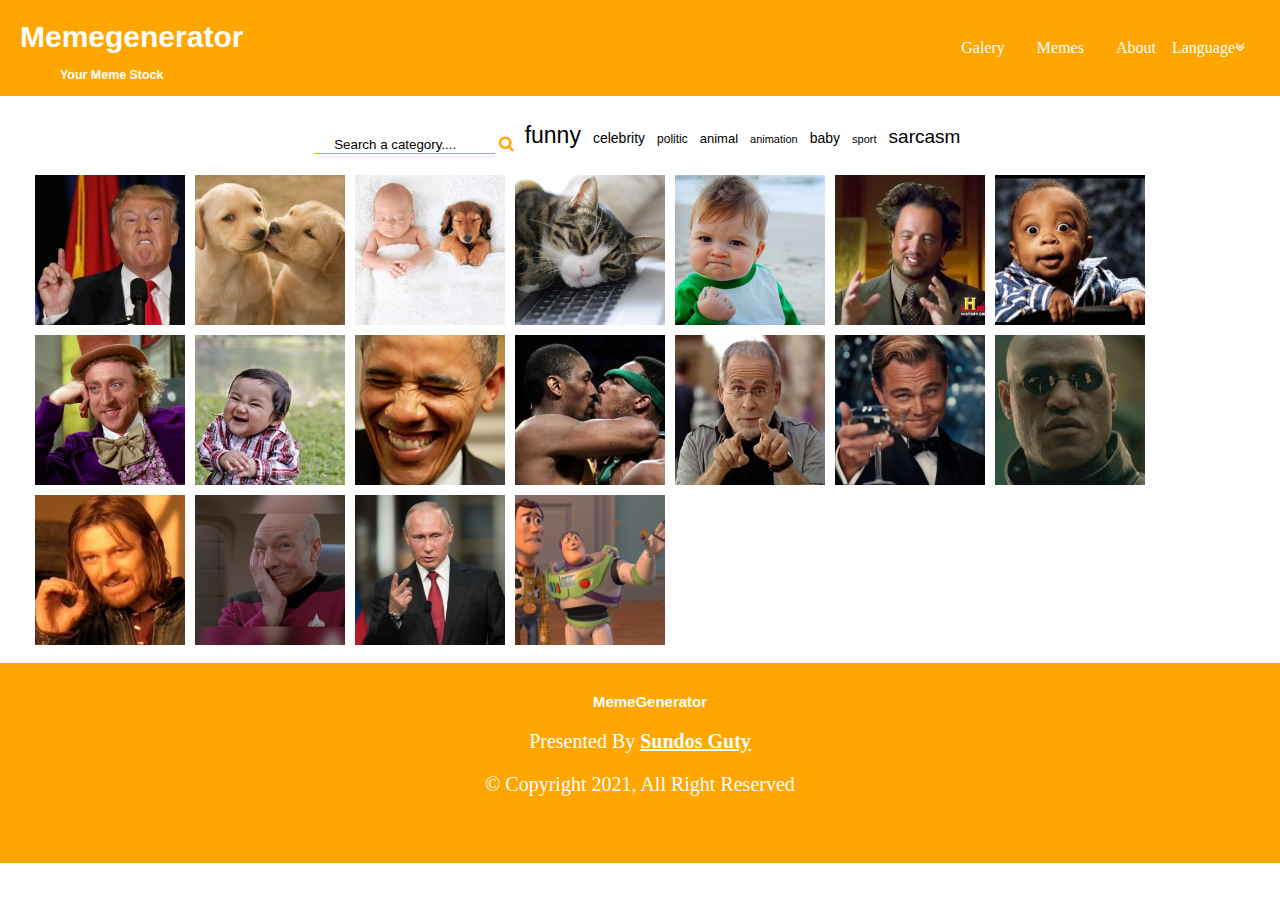
==== commit e09d7a25: "translation" ====
--- a/index.html
+++ b/index.html
@@ -19,13 +19,13 @@
         </div>
         <nav class="navbar topnav flex">
             <ul class="main-nav flex clean-list  space-between align-center">
-                <li><a data-trans="galery" href="index.html">Galery</a></li>
-                <li><a data-trans="memes" href="memes.html">Memes</a></li>
-                <li><a data-trans="about" href="about.html">About</a></li>
+                <li><a onclick="onMoveToGalery()" data-trans="galery">Galery</a></li>
+                <li><a onclick="onMoveToMemePage()" data-trans="memes">Memes</a></li>
+                <li><a onclick="onMoveToAboutPage()" data-trans="about">About</a></li>
                 <li data-trans="language" class="dropdown">Language<span class="fa fa-angle-double-down"></span>
                     <ul class="dropbtn dropdown-content clean-list ">
-                        <li><a onclick="onSetLang('en')">English</a></li>
-                        <li><a onclick="onSetLang('he')">עברית</a></li>
+                        <li><a data-trans="english" onclick="onSetLang('en')">English</a></li>
+                        <li><a data-trans="hebrew" onclick="onSetLang('he')">עברית</a></li>
                     </ul>
                 </li>
             </ul>
@@ -86,8 +86,8 @@
                         <option data-trans="font3">Verdana</option>
                     </select>
                     <button class="fa fa-strikethrough">
-                        <input class="control-color-input" type="color"
-                            oninput="onChangeOutlineColor(value)" title="Choose Outline color">
+                        <input class="control-color-input" type="color" oninput="onChangeOutlineColor(value)"
+                            title="Choose Outline color">
                         <span></span></button>
                     <button class="fa palette"><span>🎨</span><input class="control-color-input" type="color"
                             oninput="onChangeFillColor(value)" title="Choose color" /></button>
@@ -106,11 +106,68 @@
         </div>
     </section>
 
+
+    <section class="about-page hidden">
+        <main class="about-container flex">
+            <img class="about-img" src="aboutImg/my-img (12).jpg" alt="">
+            <div class="about-me">
+                <p data-trans="about-me" class="about-txt">Hello, my name is <span class="creator-name">Sundos
+                        Gutty</span>.
+                    I'm a Full Stack Web Developer student, with experience in writing single-page-applications
+                    using
+                    the
+                    latest
+                    WEB
+                    technologies such as JavaScript (ES6, ES5). Hard worker, self-learner, team player with
+                    strong
+                    communication
+                    skills.
+                </p>
+                <section class="by-socials">
+                    <p data-trans="contact"> You can contact me through:</p>
+                    <ul class="flex clean-list">
+                        <li> <a href="https://www.facebook.com/soundos.goutti" target="_blank">
+                                <i class="fa fa-facebook"></i>
+                            </a>
+                        </li>
+                        <li>
+                            <a href="https://www.linkedin.com/in/sundos-guty-0382a71b4" target="_blank">
+                                <i class="fa fa-linkedin"></i>
+                            </a>
+                        </li>
+                        <li>
+                            <a href="https://github.com/SundosGutty" target="_blank">
+                                <i class="fa fa-github"></i>
+                            </a>
+                        </li>
+                        <li>
+                            <a href="https://instagram.com/sundosguty?utm_medium=copy_link" target="_blank">
+                                <i class="fa fa-instagram"></i>
+                            </a>
+                        </li>
+                    </ul>
+
+                </section>
+            </div>
+        </main>
+    </section>
+
+
+    <section class="save-meme-container hidden">
+        <h1  data-trans="edited-memes" class="edited-memes">Your Edited Memes</h1>
+    </section>
+
+
+
     <footer class="footer">
         <h4 class="logo">MemeGenerator</h4>
-        <p data-trans="presented-by">Presented By <a href="about.html">Sundos Guty</a></p>
+        <p data-trans="presented-by">Presented By <a class="creator-name" onclick="onMoveToAboutPage()">Sundos Guty</a></p>
         <p data-trans="copyrights">&copy; Copyright 2021, All Right Reserved</p>
     </footer>
+
+
+
+
 
 
 
--- a/css/main.css
+++ b/css/main.css
@@ -29,7 +29,6 @@
 }
 
 /* My navbar */
-
 /* full nav-bar */
 
 .logo {
@@ -93,6 +92,11 @@
   cursor: pointer;
 }
 
+.creator-name{
+  cursor: pointer;
+  text-decoration: underline;
+}
+
 .dropdown:hover .dropdown-content {
   display: block;
   background-color: wheat;
@@ -132,7 +136,7 @@
 
 }
 
-@media (max-width: 800px) {
+@media (max-width: 820px) {
   .editors {
     width: 300px;
     height: 300px;
@@ -141,10 +145,7 @@
     align-items: center;
     grid-template-columns: repeat(5, 1fr);
     grid-template-rows: repeat(4, 1fr) 1fr 1fr;
-    /* gap: 20px; */
-    /* gap: 15px; */
     margin-right: 35px;
-    /* padding-right: 40px; */
     margin-top: 5px;
   }
   .btn-gr1 {
@@ -192,14 +193,26 @@
     height: 50px;
     padding: 5px;
     cursor: pointer;
-    /* border: black 1px solid; */
     color: black;
     box-shadow: 5px 5px 16px 0px #948e8e;
     text-align: center;
     padding-top: 15px;
     border-radius: 5px;
   }
-}
+  .about-img{
+    width: 300px;
+    height: 300px;
+  }
+
+}
+
+.img-container {
+  display: grid;
+  gap: 10px;
+  grid-template-columns: repeat(auto-fill, minMax(150px, 150px));
+}
+
+
 
 @media (min-width: 820px) {
   .editors {
@@ -211,6 +224,10 @@
     grid-template-rows: repeat(4, 1fr) 50px 1fr;
     gap: 5px;
   }
+  .about-img{
+    width: 400px;
+    height: 400px;
+  }
   .userTxt {
     grid-column: 1/6;
     grid-row: 1/2;
@@ -225,7 +242,6 @@
     grid-row: 2/3;
     grid-template-columns: repeat(5, 1fr);
     grid-template-rows: 1fr;
-    /* padding: 5px; */
     gap: 1px;
     margin: 0;
     border-radius: 5px;
@@ -256,7 +272,6 @@
   .stickers-container {
     grid-column: 1/6;
     grid-row: 5/6;
-    /* padding-top: 20px; */
     padding-left: 30px;
   }
   .save-btns {
@@ -300,11 +315,21 @@
     padding-top: 50px;
     padding-bottom: 50px;
   }
+  .img-container {
+    display: grid;
+    gap: 10px;
+    grid-template-columns: repeat(auto-fill, minMax(150px, 150px));
+  }
 }
 
 @media (max-width: 650px) {
+  .img-container {
+    display: grid;
+    gap: 5px;
+    grid-template-columns: repeat(auto-fill, minMax(150px, 150px));
+  }
   .about-txt {
-    line-height: 35px;
+    line-height: 10px;
     padding-bottom: 35px;
   }
   .main-nav {
@@ -314,8 +339,7 @@
     height: 50vh;
     flex-direction: column;
     background-color: rgb(255, 166, 0);
-    /* width: 100px; */
-    transform: translateX(100%);
+     transform: translateX(100%);
     transition: .5s ease-in-out;
     size: 10px;
   }
@@ -338,11 +362,9 @@
     align-items: center;
     grid-template-columns: repeat(5, 1fr);
     grid-template-rows: repeat(4, 1fr) 1fr 1fr;
-    /* gap: 20px; */
-    /* gap: 15px; */
     margin-right: 35px;
-    /* padding-right: 40px; */
     margin-top: 5px;
+    gap: 15px;
   }
   .btn-gr1 {
     display: grid;
@@ -350,16 +372,17 @@
     grid-row: 2/3;
     grid-template-columns: repeat(5, 1fr);
     grid-template-rows: 1fr;
-    padding: 5px;
+    /* padding: 5px; */
+  
   }
   .btn-gr2 {
     display: grid;
     grid-column: 1/6;
-    grid-row: 3/5;
+    grid-row: 3/4;
     grid-template-columns: repeat(5, 1fr);
     grid-template-rows: 1fr 1fr;
     padding: 5px;
-    gap: 5px;
+    /* gap: 5px; */
   }
   .btn-gr1 .fa {
     background-color: white;
@@ -378,7 +401,7 @@
     border: none;
   }
   .save-btns button {
-    width: 40px;
+    width: 80px;
     height: 30px;
     padding: 5px;
     border: none;
@@ -398,16 +421,18 @@
   .about-img {
     padding-right: 50px;
   }
+
+  .about-txt{
+    line-height: 2px;
+  }
   .editor-container {
     flex-wrap: wrap;
     flex-direction: row;
     justify-content: center;
     align-items: center;
-  }
-  .inputfile+label {
-    width: 30px;
-    height: 30px;
-  }
+    padding-right: 30px;
+  }
+ 
   .control-color-input {
     width: 25px;
     height: 10px;
@@ -416,16 +441,20 @@
   .a-btn {
     text-decoration: none;
     margin-top: 30px;
-    width: 35px;
+    width: 80px;
     height: 30px;
     padding: 5px;
     cursor: pointer;
     color: black;
     box-shadow: 5px 5px 16px 0px #948e8e;
     text-align: center;
-    padding-top: 15px;
+    padding-top: 5px;
     border-radius: 5px;
   }
+  .main-layout{
+  margin-right: 10px;
+  }
+  
 }
 
 /* Search-area */
@@ -495,11 +524,11 @@
 
 /* img container */
 
-.img-container {
+/* .img-container {
   display: grid;
   gap: 10px;
   grid-template-columns: repeat(auto-fill, minMax(150px, 150px));
-}
+} */
 
 .img-container img {
   cursor: pointer;
@@ -525,24 +554,6 @@
   overflow: hidden;
   margin-top: 10px;
   align-items: center;
-}
-
-.fa-upload {
-  color: black;
-  padding-top: 10px;
-}
-
-.inputfile+label {
-  display: inline-block;
-  justify-self: center;
-  width: 60px;
-  height: 60px;
-  border: none;
-  border-radius: 12px;
-  box-shadow: 5px 5px 16px 0px #948e8e;
-  cursor: pointer;
-  padding: 12px 1px;
-  text-align: center;
 }
 
 .file-input {
@@ -592,7 +603,7 @@
   grid-column: 1/6;
   grid-row: 3/5;
   grid-template-columns: repeat(5, 1fr);
-  grid-template-rows: 1fr 1fr;
+  grid-template-rows: 30px;
   padding: 5px;
   gap: 5px;
   border-radius: 5px;
@@ -718,7 +729,12 @@
 /* saved-meme */
 
 .save-meme-container {
-  height: 400px;
+  height: 420px;
+}
+
+.edited-memes{
+  color: black;
+  text-align: center;
 }
 
 /* HELPERS */
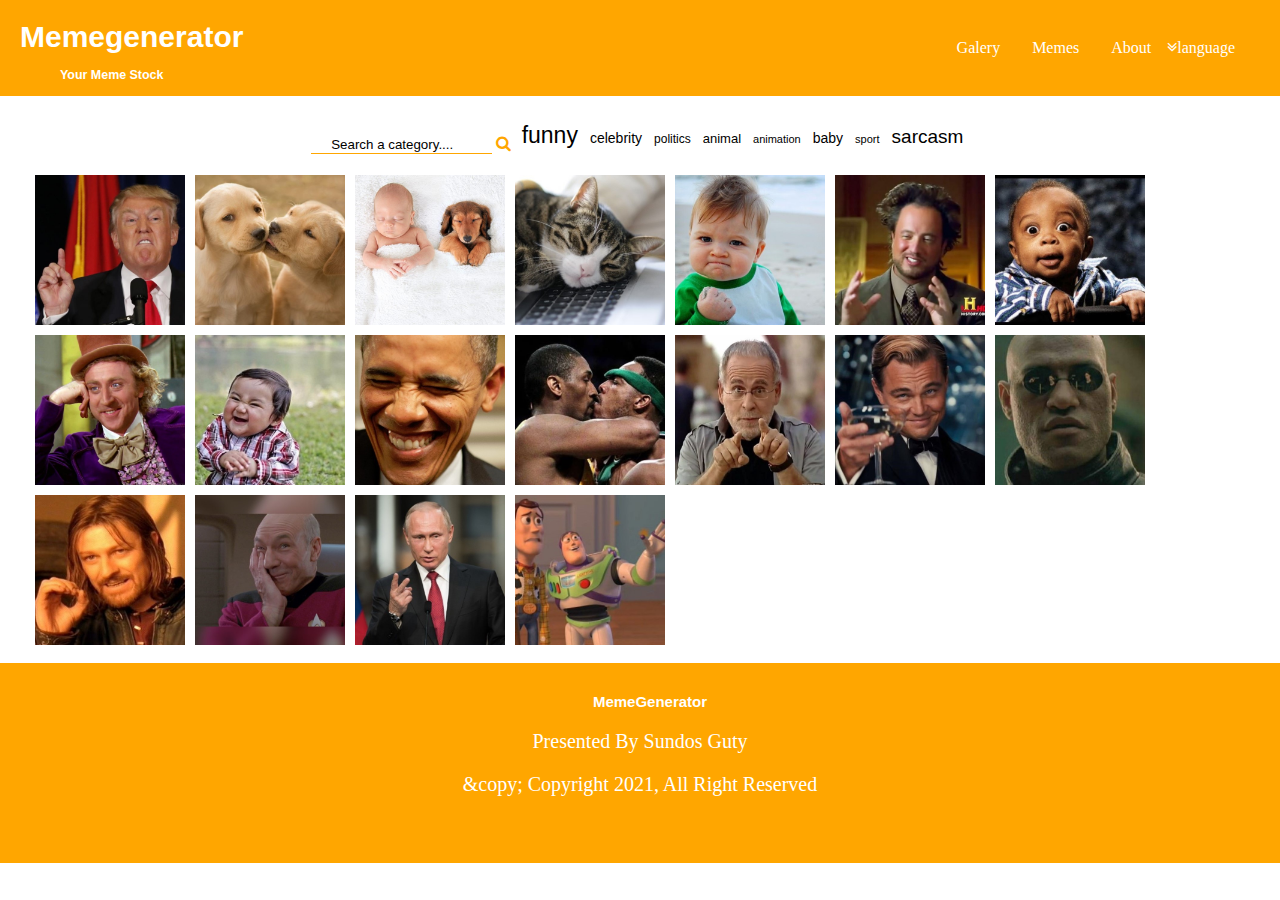
==== commit 7569b3bf: "touch events" ====
--- a/index.html
+++ b/index.html
@@ -22,10 +22,10 @@
                 <li><a onclick="onMoveToGalery()" data-trans="galery">Galery</a></li>
                 <li><a onclick="onMoveToMemePage()" data-trans="memes">Memes</a></li>
                 <li><a onclick="onMoveToAboutPage()" data-trans="about">About</a></li>
-                <li data-trans="language" class="dropdown">Language<span class="fa fa-angle-double-down"></span>
+                <li class="dropdown"><span class="fa fa-angle-double-down" data-trans="language">Language</span>
                     <ul class="dropbtn dropdown-content clean-list ">
-                        <li><a data-trans="english" onclick="onSetLang('en')">English</a></li>
-                        <li><a data-trans="hebrew" onclick="onSetLang('he')">עברית</a></li>
+                        <li><a  onclick="onSetLang('en')">English</a></li>
+                        <li><a  onclick="onSetLang('he')">עברית</a></li>
                     </ul>
                 </li>
             </ul>
@@ -37,14 +37,14 @@
     <section class="search-sec main-layout">
         <div class="search-box">
             <input class="input-bar" type="text" list="theme-search" data-trans="inputSearch"
-                placeholder="Search a category...." onkeyup="onclickFilter(value)">
+                placeholder="Search a category...." onkeyup="onclickFilter(this.value)">
             <span class="fa fa-search"></span>
             <datalist id="theme-search">
                 <option data-trans="funny" value="funny">
                 <option data-trans="animal" value="animal">
-                <option data-trans="bad" value="bad">
+                <option data-trans="animation" value="animation">
                 <option data-trans="awkward" value="awkward">
-                <option data-trans="happy" value="happy">
+                <option data-trans="politic" value="politic">
             </datalist>
         </div>
         <div class="search-words">
@@ -80,10 +80,10 @@
                     <button onclick="onAlignText('right')" class="fa fa-align-left "></button>
                     <button onclick="onAlignText('center')" class="fa fa-align-center "></button>
                     <button onclick="onAlignText('left')" class="fa  fa-align-right"></button>
-                    <select data-trans="font" id="fonts" class="fonts-selection" onchange="onChangeFont(value)">
-                        <option data-trans="font1">Impact</option>
-                        <option data-trans="font2">Times New Roman</option>
-                        <option data-trans="font3">Verdana</option>
+                    <select id="fonts" class="fonts-selection" onchange="onChangeFont(value)">
+                        <option>Impact</option>
+                        <option>Times New Roman</option>
+                        <option>Verdana</option>
                     </select>
                     <button class="fa fa-strikethrough">
                         <input class="control-color-input" type="color" oninput="onChangeOutlineColor(value)"
@@ -114,14 +114,9 @@
                 <p data-trans="about-me" class="about-txt">Hello, my name is <span class="creator-name">Sundos
                         Gutty</span>.
                     I'm a Full Stack Web Developer student, with experience in writing single-page-applications
-                    using
-                    the
-                    latest
-                    WEB
-                    technologies such as JavaScript (ES6, ES5). Hard worker, self-learner, team player with
-                    strong
-                    communication
-                    skills.
+                    using the latest WEB technologies such as JavaScript (ES6, ES5). Hard worker, self-learner, team
+                    player with
+                    strong communication skills.
                 </p>
                 <section class="by-socials">
                     <p data-trans="contact"> You can contact me through:</p>
@@ -154,19 +149,29 @@
 
 
     <section class="save-meme-container hidden">
-        <h1  data-trans="edited-memes" class="edited-memes">Your Edited Memes</h1>
+        <h1 data-trans="edited-memes" class="edited-memes">Your Edited Memes</h1>
     </section>
 
 
 
     <footer class="footer">
         <h4 class="logo">MemeGenerator</h4>
-        <p data-trans="presented-by">Presented By <a class="creator-name" onclick="onMoveToAboutPage()">Sundos Guty</a></p>
+        <p data-trans="presented-by">Presented By <a class="creator-name" onclick="onMoveToAboutPage()">Sundos Guty</a>
+        </p>
         <p data-trans="copyrights">&copy; Copyright 2021, All Right Reserved</p>
     </footer>
 
 
 
+    <div id="myModal" class="modal">
+        <div class="modal-content">
+            <span class="close fa fa-close"></span>
+            <p class="modal-txt">Hey there friend! I am sorry, but this feature is still in the making. But it will be
+                ready very soon, so
+                stay in touch!</p>
+        </div>
+
+    </div>
 
 
 
--- a/css/main.css
+++ b/css/main.css
@@ -29,6 +29,7 @@
 }
 
 /* My navbar */
+
 /* full nav-bar */
 
 .logo {
@@ -53,6 +54,7 @@
   padding: 14px 16px;
   text-decoration: none;
   color: white;
+  cursor: pointer;
 }
 
 a:is(:link, :active, :visited).active {
@@ -70,7 +72,7 @@
 .dropdown {
   float: right;
   overflow: hidden;
-  padding-inline-end: 30px;
+  padding-inline-end: 40px;
   cursor: pointer;
   text-align: center;
 }
@@ -85,14 +87,14 @@
 
 .dropdown-content a {
   display: block;
-  text-align: left;
+  text-align: center;
   border-bottom: white 1px solid;
   background-color: rgba(255, 166, 0, 0.685);
   width: 100px;
   cursor: pointer;
 }
 
-.creator-name{
+.creator-name {
   cursor: pointer;
   text-decoration: underline;
 }
@@ -118,6 +120,8 @@
 .about-container {
   margin-top: 30px;
   margin-bottom: 30px;
+  margin-left: 30px;
+  margin-right: 30px;
 }
 
 .a-btn {
@@ -133,7 +137,6 @@
   /* padding-top: 15px; */
   margin-left: 20px;
   border-radius: 5px;
-
 }
 
 @media (max-width: 820px) {
@@ -155,6 +158,9 @@
     grid-template-columns: repeat(5, 1fr);
     grid-template-rows: 1fr;
     padding: 5px;
+  }
+  a:is(:link, :active, :visited).active {
+    color: black;
   }
   .btn-gr2 {
     display: grid;
@@ -199,11 +205,10 @@
     padding-top: 15px;
     border-radius: 5px;
   }
-  .about-img{
+  .about-img {
     width: 300px;
     height: 300px;
   }
-
 }
 
 .img-container {
@@ -212,8 +217,6 @@
   grid-template-columns: repeat(auto-fill, minMax(150px, 150px));
 }
 
-
-
 @media (min-width: 820px) {
   .editors {
     width: 400px;
@@ -224,7 +227,7 @@
     grid-template-rows: repeat(4, 1fr) 50px 1fr;
     gap: 5px;
   }
-  .about-img{
+  .about-img {
     width: 400px;
     height: 400px;
   }
@@ -235,6 +238,9 @@
   .fa-upload {
     grid-column: 5/6;
     grid-row: 1/2;
+  }
+  a:is(:link, :active, :visited).active {
+    color: black;
   }
   .btn-gr1 {
     display: grid;
@@ -331,6 +337,9 @@
   .about-txt {
     line-height: 10px;
     padding-bottom: 35px;
+  }
+  a:is(:link, :active, :visited).active {
+    color: black;
   }
   .main-nav {
     position: fixed;
@@ -339,7 +348,7 @@
     height: 50vh;
     flex-direction: column;
     background-color: rgb(255, 166, 0);
-     transform: translateX(100%);
+    transform: translateX(100%);
     transition: .5s ease-in-out;
     size: 10px;
   }
@@ -350,6 +359,7 @@
     display: block;
     padding: 10px 16px;
     border-bottom: 1px solid #e0e0e0;
+    cursor: pointer;
   }
   .btn-menu {
     display: block;
@@ -373,7 +383,6 @@
     grid-template-columns: repeat(5, 1fr);
     grid-template-rows: 1fr;
     /* padding: 5px; */
-  
   }
   .btn-gr2 {
     display: grid;
@@ -418,11 +427,7 @@
     margin-top: 30px;
     margin-bottom: 30px;
   }
-  .about-img {
-    padding-right: 50px;
-  }
-
-  .about-txt{
+  .about-txt {
     line-height: 2px;
   }
   .editor-container {
@@ -432,7 +437,6 @@
     align-items: center;
     padding-right: 30px;
   }
- 
   .control-color-input {
     width: 25px;
     height: 10px;
@@ -451,10 +455,9 @@
     padding-top: 5px;
     border-radius: 5px;
   }
-  .main-layout{
-  margin-right: 10px;
-  }
-  
+  .main-layout {
+    margin-right: 10px;
+  }
 }
 
 /* Search-area */
@@ -524,12 +527,6 @@
 
 /* img container */
 
-/* .img-container {
-  display: grid;
-  gap: 10px;
-  grid-template-columns: repeat(auto-fill, minMax(150px, 150px));
-} */
-
 .img-container img {
   cursor: pointer;
 }
@@ -563,7 +560,6 @@
   cursor: pointer;
   grid-column: 5/6;
   grid-row: 1/2;
-
 }
 
 .editor-container button {
@@ -647,13 +643,11 @@
   border: none;
 }
 
-
 .share-container a {
   text-decoration: none;
   cursor: pointer;
   color: black;
 }
-
 
 ::placeholder {
   color: black;
@@ -732,7 +726,7 @@
   height: 420px;
 }
 
-.edited-memes{
+.edited-memes {
   color: black;
   text-align: center;
 }
@@ -765,4 +759,46 @@
 
 .text-reverse {
   flex-direction: row-reverse;
+}
+
+.modal {
+  display: none;
+  position: fixed;
+  z-index: 1;
+  padding-top: 100px;
+  left: 0;
+  top: 0;
+  width: 100%;
+  height: 100%;
+  overflow: auto;
+  background-color: rgb(0, 0, 0);
+  background-color: rgba(0, 0, 0, 0.4);
+}
+
+.modal-content {
+  background-color: #fefefe;
+  margin: auto;
+  padding: 20px;
+  border: 1px solid #888;
+  width: 80%;
+}
+
+/* The Close Button */
+
+.close {
+  color: #aaaaaa;
+  float: right;
+  font-size: 28px;
+  font-weight: bold;
+}
+
+.close:hover, .close:focus {
+  color: #000;
+  text-decoration: none;
+  cursor: pointer;
+}
+
+.modal-txt {
+  color: #000;
+  font-family: Georgia, 'Times New Roman', Times, serif;
 }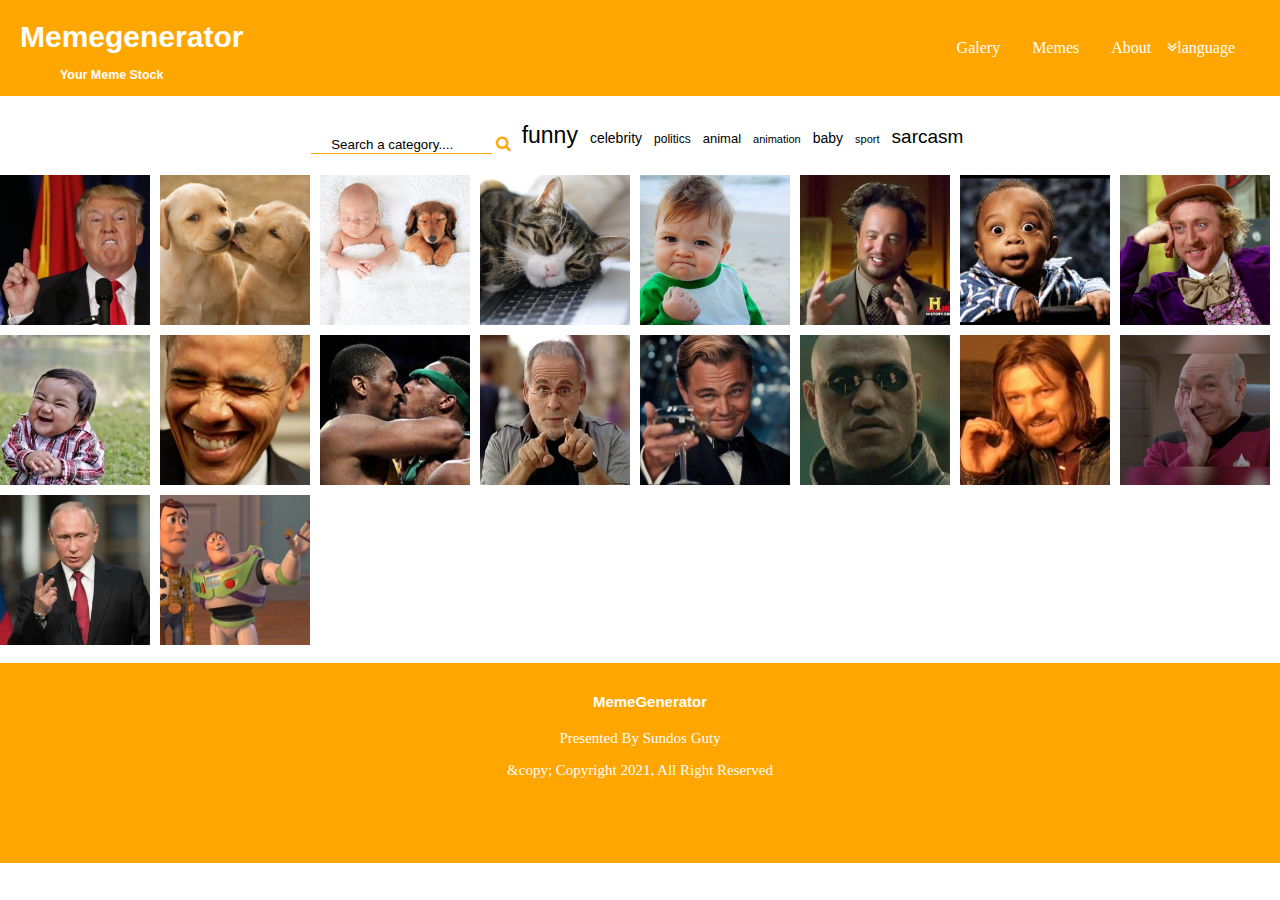
==== commit f4811daa: "final changes" ====
--- a/index.html
+++ b/index.html
@@ -24,8 +24,8 @@
                 <li><a onclick="onMoveToAboutPage()" data-trans="about">About</a></li>
                 <li class="dropdown"><span class="fa fa-angle-double-down" data-trans="language">Language</span>
                     <ul class="dropbtn dropdown-content clean-list ">
-                        <li><a  onclick="onSetLang('en')">English</a></li>
-                        <li><a  onclick="onSetLang('he')">עברית</a></li>
+                        <li><a onclick="onSetLang('en')">English</a></li>
+                        <li><a onclick="onSetLang('he')">עברית</a></li>
                     </ul>
                 </li>
             </ul>
@@ -34,7 +34,7 @@
     </header>
 
 
-    <section class="search-sec main-layout">
+    <section class="search-sec ">
         <div class="search-box">
             <input class="input-bar" type="text" list="theme-search" data-trans="inputSearch"
                 placeholder="Search a category...." onkeyup="onclickFilter(this.value)">
@@ -44,7 +44,6 @@
                 <option data-trans="animal" value="animal">
                 <option data-trans="animation" value="animation">
                 <option data-trans="awkward" value="awkward">
-                <option data-trans="politic" value="politic">
             </datalist>
         </div>
         <div class="search-words">
@@ -53,18 +52,18 @@
     </section>
 
 
-    <section class="img-container main-layout">
+    <section class="img-container ">
         <!-- Here will be rendered the images  -->
     </section> -->
 
 
-    <section class="editor-container main-layout hidden">
+    <section class="editor-container hidden">
         <div class="canvas-container hidden flex">
             <canvas id="meme-canvas" height="400" width="400">
             </canvas>
         </div>
         <div class="canvas-editors hidden">
-            <div class="editors main-layout">
+            <div class="editors ">
                 <input class="userTxt" type="text" id="text" placeholder="  Challenge your inner comedian!"
                     oninput="onsendInput(this.value)">
                 <div class="btn-gr1">
@@ -158,7 +157,7 @@
         <h4 class="logo">MemeGenerator</h4>
         <p data-trans="presented-by">Presented By <a class="creator-name" onclick="onMoveToAboutPage()">Sundos Guty</a>
         </p>
-        <p data-trans="copyrights">&copy; Copyright 2021, All Right Reserved</p>
+        <p data-trans="copyrights">Copyright 2021, All Right Reserved</p>
     </footer>
 
 
--- a/css/main.css
+++ b/css/main.css
@@ -9,6 +9,7 @@
   color: white;
   overflow-x: hidden;
   font-family: Georgia, 'Times New Roman', Times, serif;
+  
 }
 
 img {
@@ -134,7 +135,6 @@
   color: black;
   box-shadow: 5px 5px 16px 0px #948e8e;
   text-align: center;
-  /* padding-top: 15px; */
   margin-left: 20px;
   border-radius: 5px;
 }
@@ -676,13 +676,14 @@
 }
 
 .footer {
+  bottom: 0;
+  /* position: fixed; */
   padding-top: 10px;
-  width: auto;
+  width: 100%;
   height: 200px;
   background-color: rgb(255, 166, 0);
-  font-size: 20px;
+  font-size: 15px;
   text-align: center;
-  margin-bottom: 0px;
 }
 
 /* contact-html */
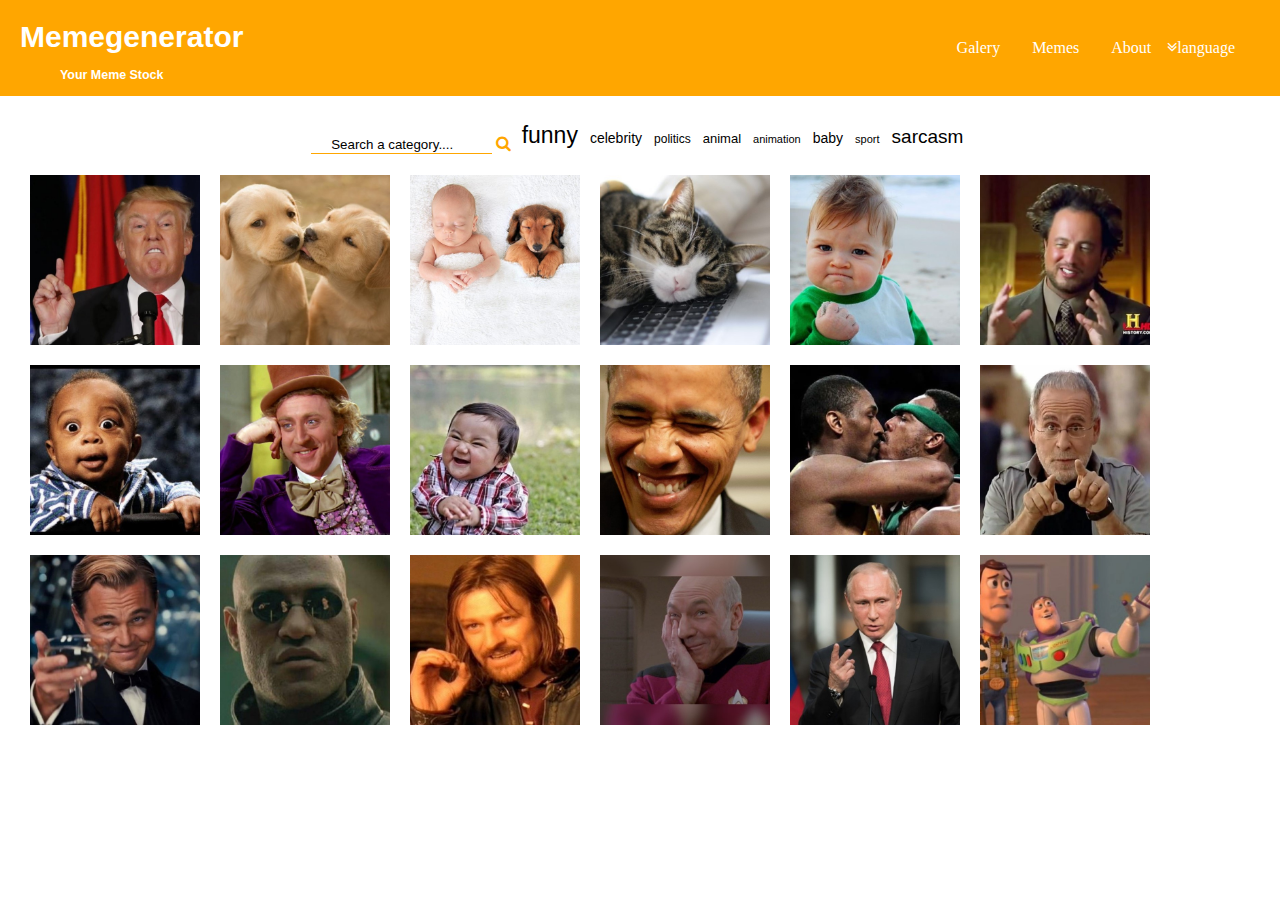
==== commit 528ca7e8: "last updates" ====
--- a/index.html
+++ b/index.html
@@ -152,16 +152,6 @@
     </section>
 
 
-
-    <footer class="footer">
-        <h4 class="logo">MemeGenerator</h4>
-        <p data-trans="presented-by">Presented By <a class="creator-name" onclick="onMoveToAboutPage()">Sundos Guty</a>
-        </p>
-        <p data-trans="copyrights">Copyright 2021, All Right Reserved</p>
-    </footer>
-
-
-
     <div id="myModal" class="modal">
         <div class="modal-content">
             <span class="close fa fa-close"></span>
--- a/css/main.css
+++ b/css/main.css
@@ -9,7 +9,6 @@
   color: white;
   overflow-x: hidden;
   font-family: Georgia, 'Times New Roman', Times, serif;
-  
 }
 
 img {
@@ -211,11 +210,12 @@
   }
 }
 
-.img-container {
+/* .img-container {
   display: grid;
-  gap: 10px;
-  grid-template-columns: repeat(auto-fill, minMax(150px, 150px));
-}
+  gap: 20px;
+  grid-template-columns: repeat(auto-fill, minMax(180px, 150px));
+  margin-inline-start: 20px;
+} */
 
 @media (min-width: 820px) {
   .editors {
@@ -322,10 +322,18 @@
     padding-bottom: 50px;
   }
   .img-container {
-    display: grid;
-    gap: 10px;
-    grid-template-columns: repeat(auto-fill, minMax(150px, 150px));
-  }
+    padding-left: 30px;
+    display: grid;
+    gap: 20px;
+    grid-template-columns: repeat(auto-fill, minMax(170px, 170px));
+  }
+}
+
+
+.img-container img:hover {
+  opacity: 0.85;
+  border: 1px solid white;
+
 }
 
 @media (max-width: 650px) {
@@ -334,6 +342,9 @@
     gap: 5px;
     grid-template-columns: repeat(auto-fill, minMax(150px, 150px));
   }
+    canvas{
+      height: 250px;
+    }
   .about-txt {
     line-height: 10px;
     padding-bottom: 35px;
@@ -424,7 +435,7 @@
     flex-direction: row;
     justify-content: center;
     align-items: center;
-    margin-top: 30px;
+    /* margin-top: 30px; */
     margin-bottom: 30px;
   }
   .about-txt {
@@ -436,6 +447,7 @@
     justify-content: center;
     align-items: center;
     padding-right: 30px;
+ 
   }
   .control-color-input {
     width: 25px;
@@ -535,6 +547,8 @@
 
 .editor-container {
   margin-bottom: 10px;
+  margin-left: 40px;
+  /* margin-top: 40px; */
   display: flex;
   justify-content: center;
   align-items: center;
@@ -555,7 +569,7 @@
 
 .file-input {
   background-color: white;
-  border: 1px solid;
+  /* border: 1px solid; */
   box-shadow: 5px 5px 16px 0px #948e8e;
   cursor: pointer;
   grid-column: 5/6;
@@ -569,6 +583,7 @@
 }
 
 .canvas-container {
+  margin-right: 20px;
   border: 1px solid;
   box-shadow: 5px 5px 16px 0px #948e8e;
 }
@@ -725,6 +740,11 @@
 
 .save-meme-container {
   height: 420px;
+}
+
+.meme-img{
+  width: 300px;
+  height: 250px;
 }
 
 .edited-memes {
